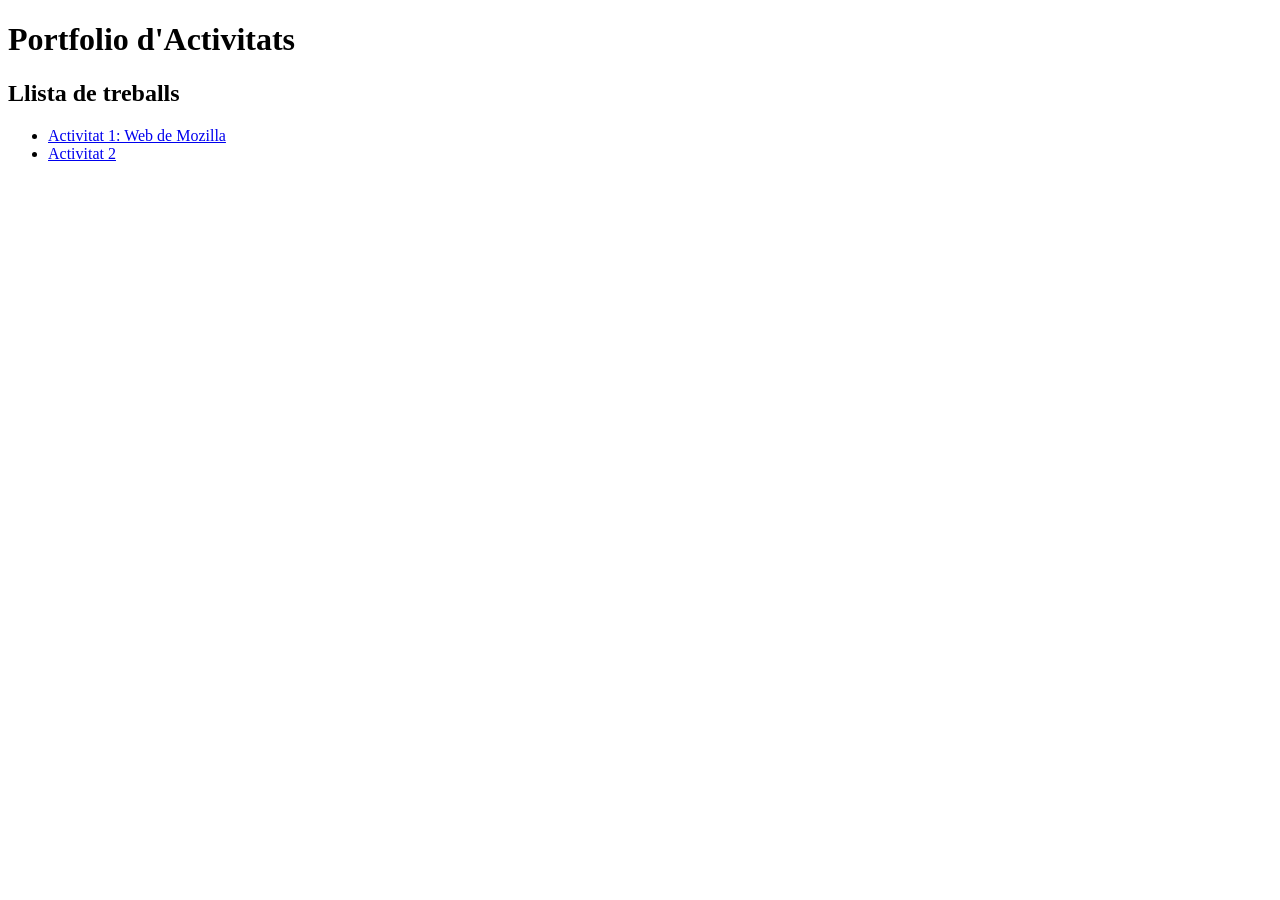
==== index.html @ 7aef9d98 "Commit inicial del portfolio" ====
<!DOCTYPE html>
<html lang="ca">
<head>
    <meta charset="UTF-8">
    <meta name="viewport" content="width=device-width, initial-scale=1.0">
    <title>Portfolio</title>
    <link rel="stylesheet" href="styles.css">
</head>
<body>

    <h1>Portfolio d'Activitats</h1>
    <h2>Llista de treballs</h2>

    <ul>
        <li><a href="https://estebannicu.github.io/mozilla-web/" target="_blank">Activitat 1: Web de Mozilla</a></li>
        <li><a href="https://estebannicu.github.io/activitat2/" target="_blank">Activitat 2</a></li>
    </ul>

</body>
</html>
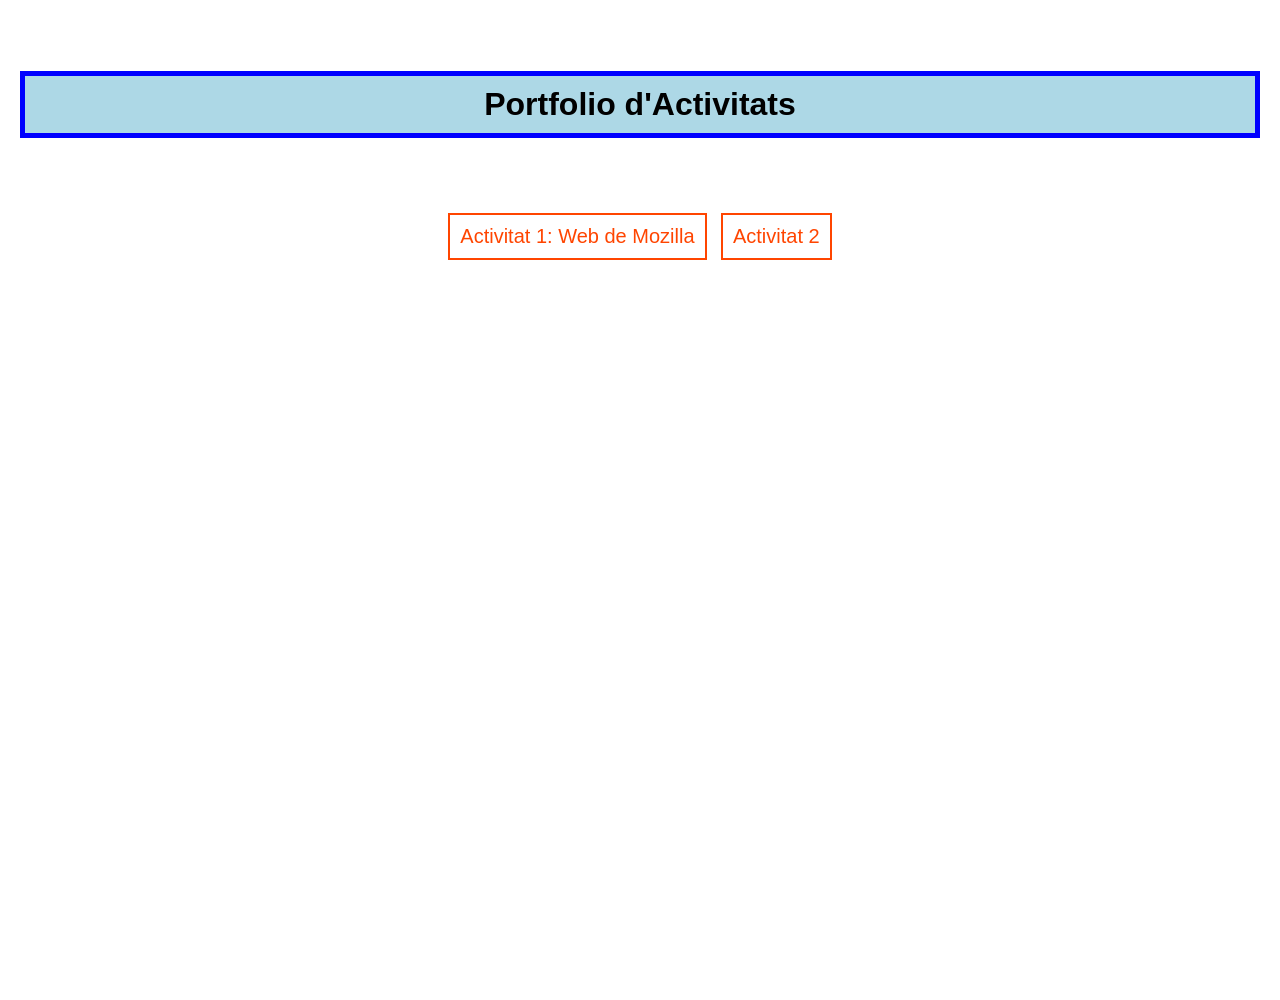
==== commit f3821a44: "Corregido nombre de la hoja de estilos" ====
--- a/index.html
+++ b/index.html
@@ -4,7 +4,7 @@
     <meta charset="UTF-8">
     <meta name="viewport" content="width=device-width, initial-scale=1.0">
     <title>Portfolio</title>
-    <link rel="stylesheet" href="styles.css">
+    <link rel="stylesheet" href="index.css">
 </head>
 <body>
 
--- a/index.css
+++ b/index.css
@@ -0,0 +1,47 @@
+body {
+    font-family: "Lucida Sans", sans-serif;
+    background-image: url('https://images.unsplash.com/photo-1507525428034-b723cf961d3e');
+    background-size: cover;
+    background-repeat: no-repeat;
+    margin: 0;
+    padding: 50px 20px;
+    min-height: 100vh;
+}
+
+h1 {
+    background-color: lightblue;
+    text-align: center;
+    border: 5px solid blue;
+    padding: 10px;
+}
+
+h2 {
+    color: white;
+    text-align: center;
+    font-style: italic;
+    text-decoration: underline;
+}
+
+ul {
+    list-style-type: none;
+    text-align: center;
+    padding: 0;
+}
+
+li {
+    display: inline-block;
+    border: 2px solid orangered;
+    padding: 10px;
+    margin: 5px;
+    font-size: 20px;
+    background-color: white;
+}
+
+a {
+    color: orangered;
+    text-decoration: none;
+}
+
+a:hover {
+    text-decoration: underline;
+}
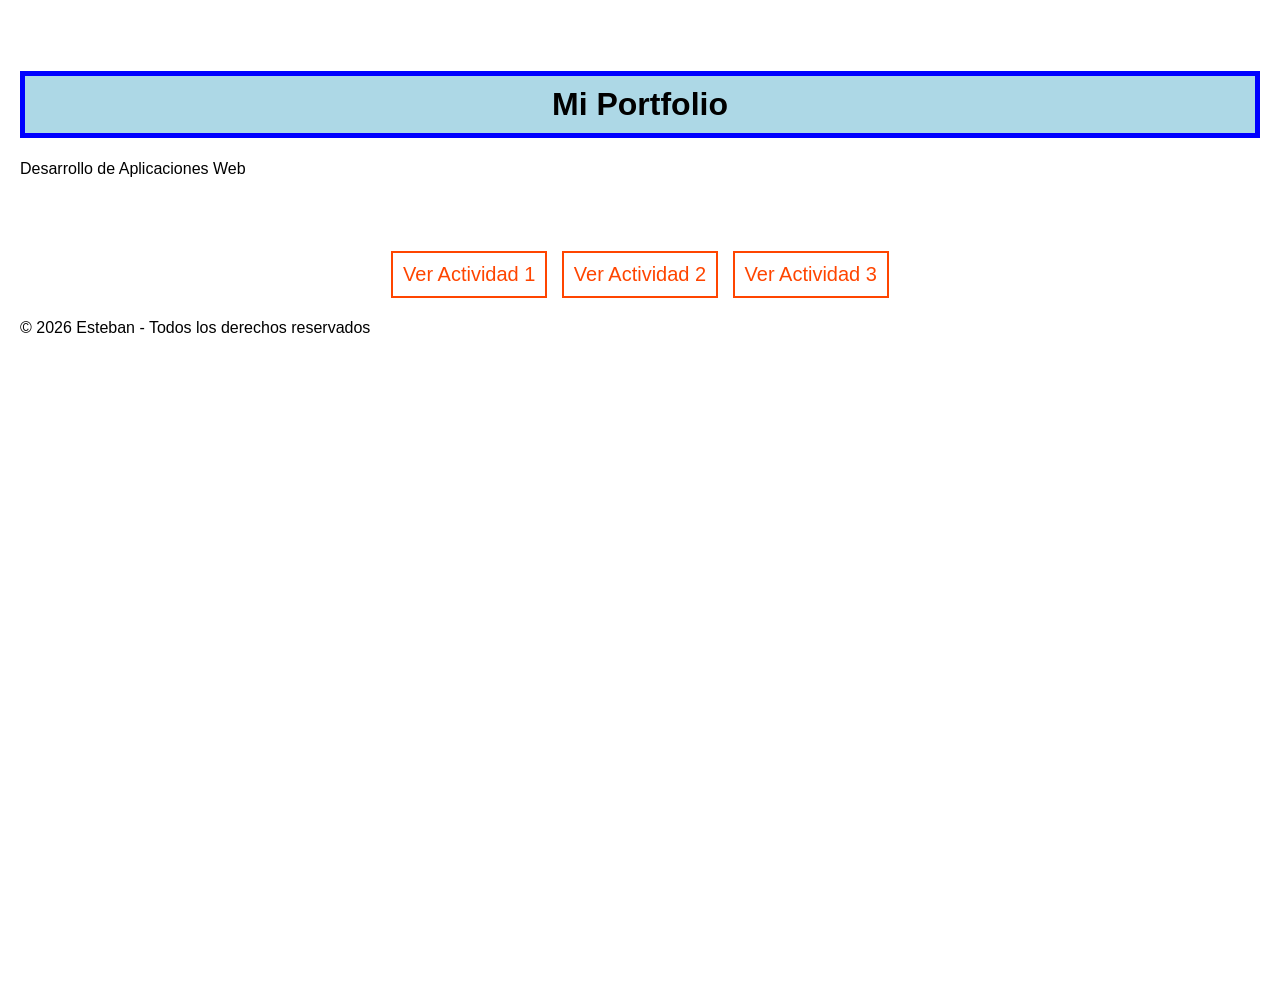
==== commit e17805d9: "Actualizado index.html con enlace a actividad1 y su CSS" ====
--- a/index.html
+++ b/index.html
@@ -1,20 +1,40 @@
 <!DOCTYPE html>
-<html lang="ca">
+<html lang="es">
 <head>
     <meta charset="UTF-8">
     <meta name="viewport" content="width=device-width, initial-scale=1.0">
-    <title>Portfolio</title>
+    <title>Portfolio - Esteban</title>
     <link rel="stylesheet" href="index.css">
 </head>
 <body>
 
-    <h1>Portfolio d'Activitats</h1>
-    <h2>Llista de treballs</h2>
+    <header>
+        <h1>Mi Portfolio</h1>
+        <p>Desarrollo de Aplicaciones Web</p>
+    </header>
 
-    <ul>
-        <li><a href="https://estebannicu.github.io/mozilla-web/" target="_blank">Activitat 1: Web de Mozilla</a></li>
-        <li><a href="https://estebannicu.github.io/activitat2/" target="_blank">Activitat 2</a></li>
-    </ul>
+    <main>
+        <section id="proyectos">
+            <h2>Mis Proyectos y Actividades</h2>
+            <ul>
+                <!-- Enlace a tu primera actividad (HTML + su CSS cargado dentro) -->
+                <li>
+                    <a href="actividad1.html">Ver Actividad 1</a>
+                </li>
+                <!-- Proyectos secundarios -->
+                <li>
+                    <a href="actividad2.html">Ver Actividad 2</a>
+                </li>
+                <li>
+                    <a href="actividad3.html">Ver Actividad 3</a>
+                </li>
+            </ul>
+        </section>
+    </main>
+
+    <footer>
+        <p>&copy; 2026 Esteban - Todos los derechos reservados</p>
+    </footer>
 
 </body>
 </html>
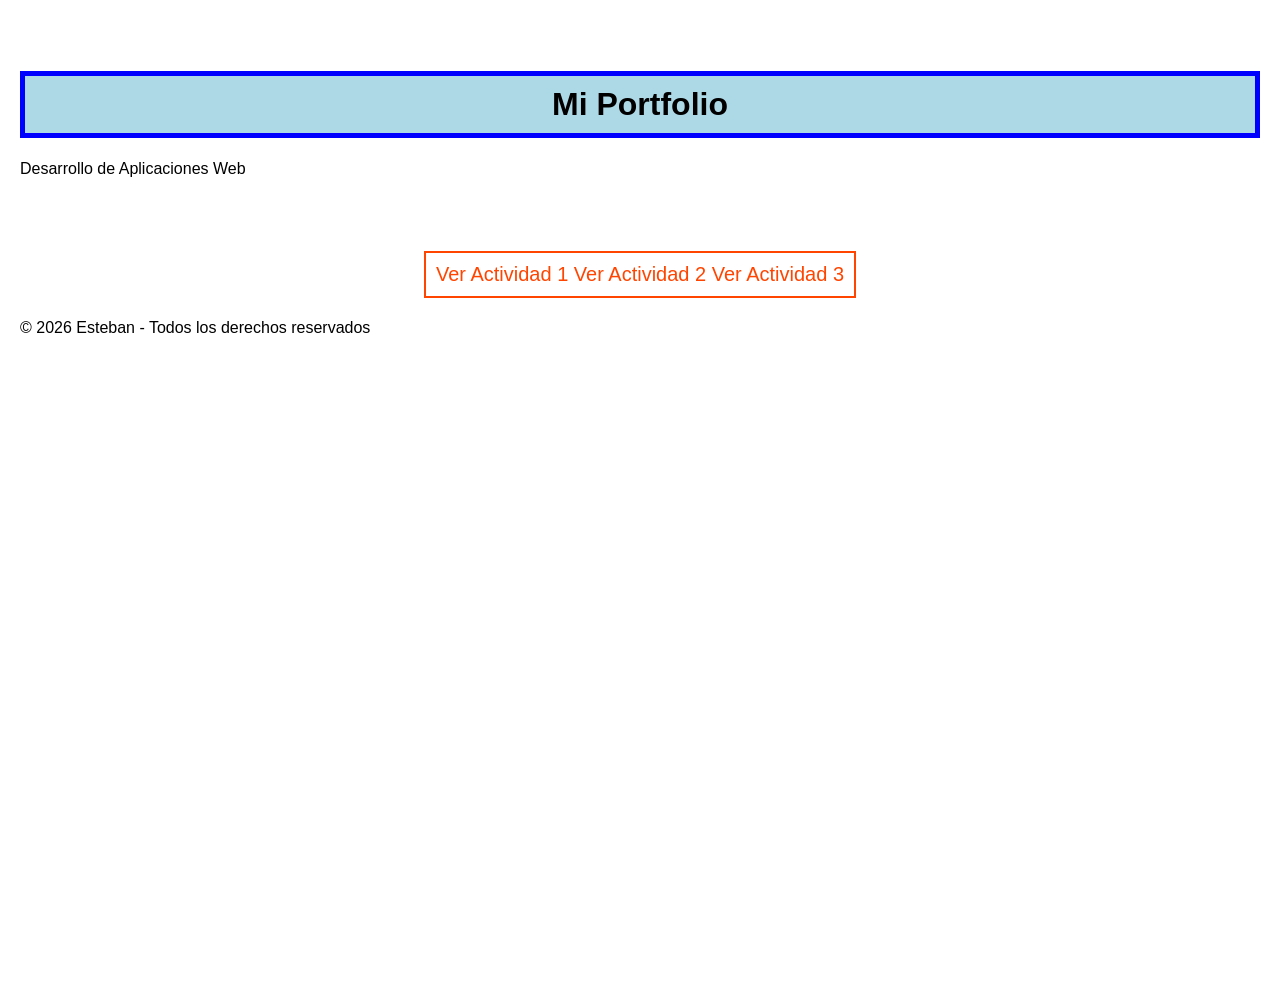
==== commit 906ac323: "Corregidos nombres de los enlaces a activitat" ====
--- a/index.html
+++ b/index.html
@@ -17,16 +17,10 @@
         <section id="proyectos">
             <h2>Mis Proyectos y Actividades</h2>
             <ul>
-                <!-- Enlace a tu primera actividad (HTML + su CSS cargado dentro) -->
                 <li>
-                    <a href="actividad1.html">Ver Actividad 1</a>
-                </li>
-                <!-- Proyectos secundarios -->
-                <li>
-                    <a href="actividad2.html">Ver Actividad 2</a>
-                </li>
-                <li>
-                    <a href="actividad3.html">Ver Actividad 3</a>
+                    <a href="activitat1.html">Ver Actividad 1</a>
+                    <a href="activitat2.html">Ver Actividad 2</a>
+                    <a href="activitat3.html">Ver Actividad 3</a>
                 </li>
             </ul>
         </section>
